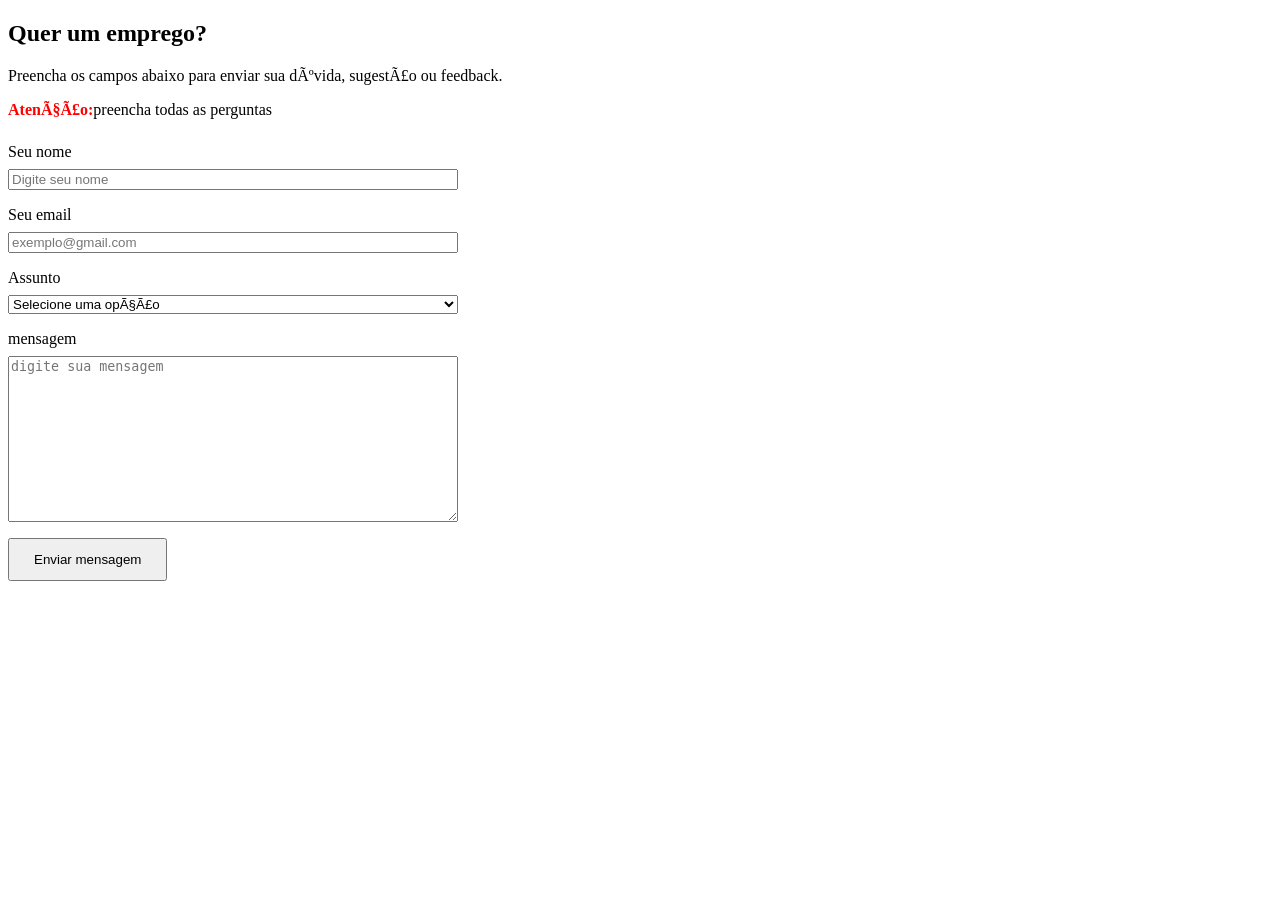
==== Aran/formulario.html @ bcd71112 "Add files via upload" ====
<!DOCTYPE html>
<html lang="PT-br>
<head>
    <meta charset="UTF-8">
    <meta name="viewport" content="width=device-width, initial-scale=1.0">
    <link rel="stylesheet" href="formu.css">
    <title>formulario</title>
</head>
<body>
    <section id="formulario">
        <h2>Quer um emprego?</h2>
        <p>Preencha os campos abaixo para enviar sua dúvida, sugestão ou feedback.</p>
        <p><span class="destaque">Atenção:</span>preencha todas as perguntas</p>
        <form>
            <div class="campo-formulario">
                <label for="nome">Seu nome</label>
                <input type="text" id="nome" name="nome" placeholder="Digite seu nome">
            </div>

            <div class="campo-formulario">
                <label for="email">Seu email</label>
                <input type="text" id="email" name="email" placeholder="exemplo@gmail.com">
            </div>

            <div class="campo-formulario">
                <label for="assunto">Assunto</label>
                <select name="assunto" id="assunto">
                    <option value="">Selecione uma opção</option>
                    <option value="sugestão">sugestão de comida</option>
                    <option value="duvida">dúvida</option>
                    <option value="feedback">feedback</option>
                    <option value="parceria">parceria</option>
                </select>
            </div>

            <div class="campo-formulario">
                <label for="mensagem">mensagem</label>
                <textarea name="mensagem" id="mensagem" placeholder="digite sua mensagem"></textarea>
            

            </div>
            <button type="submit">Enviar mensagem</button>
        </form>
    </section>
</body>
</html>
---- Aran/formu.css ----
form {
    display: flex;
    flex-direction: column;
    gap: 16px;
    width: 100%;
    max-width: 450px;
    margin-top: 24px;
}
.campo-formulario {
    display: flex;
    flex-direction: column;
    gap: 8px;
}
button {
    align-self: flex-start;
    padding: 12px 24px;
}
textarea {
    height: 160px;
}
.destaque {
    color: red;
    font-weight: bold;
}
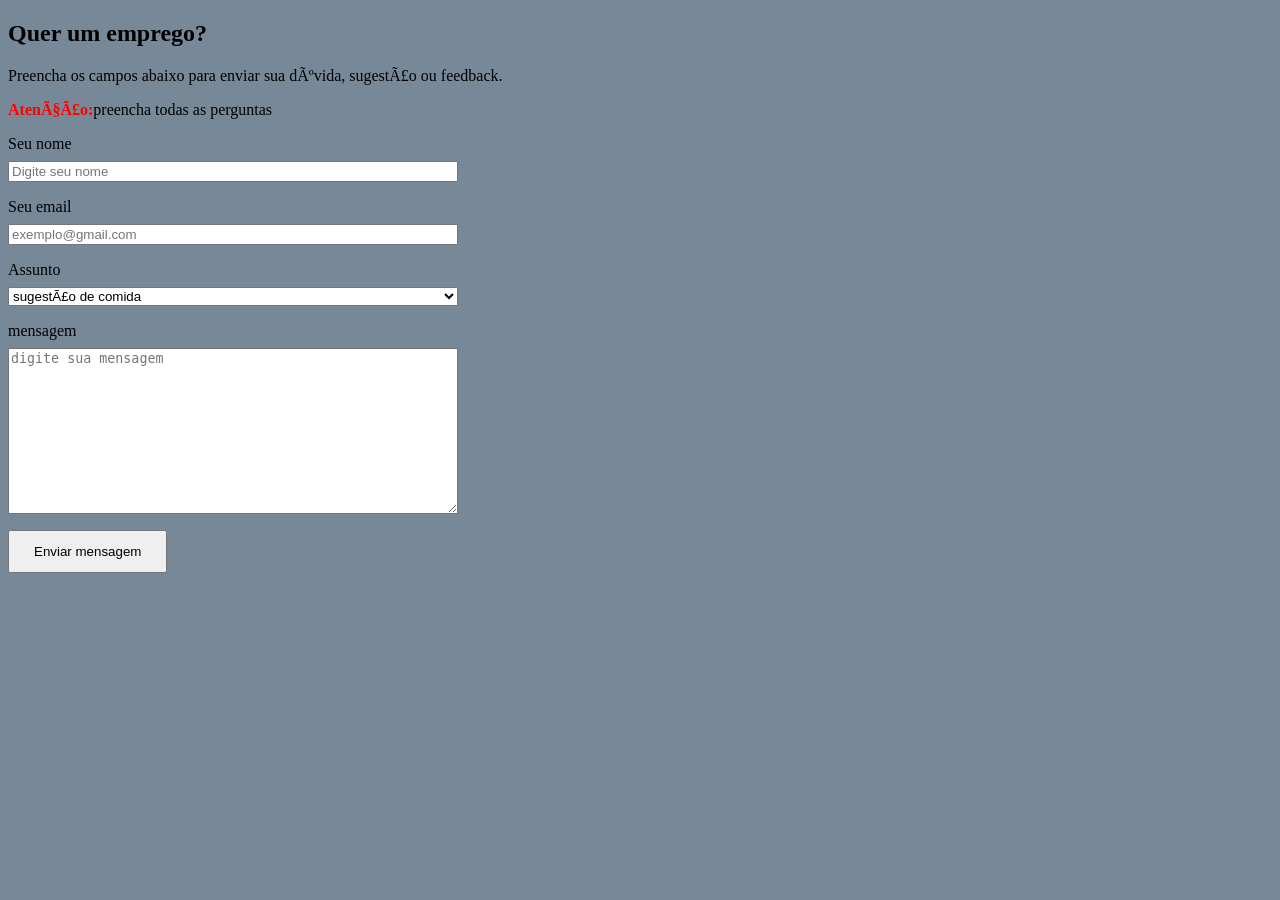
==== commit 9d6e6865: "Add files via upload" ====
--- a/Aran/formulario.html
+++ b/Aran/formulario.html
@@ -25,7 +25,6 @@
             <div class="campo-formulario">
                 <label for="assunto">Assunto</label>
                 <select name="assunto" id="assunto">
-                    <option value="">Selecione uma opção</option>
                     <option value="sugestão">sugestão de comida</option>
                     <option value="duvida">dúvida</option>
                     <option value="feedback">feedback</option>
--- a/Aran/formu.css
+++ b/Aran/formu.css
@@ -5,6 +5,9 @@
     width: 100%;
     max-width: 450px;
     margin-top: 24px;
+    margin: 0;
+    padding: 0;
+    box-sizing: border-box;
 }
 .campo-formulario {
     display: flex;
@@ -17,8 +20,12 @@
 }
 textarea {
     height: 160px;
+    background-color: white;
 }
 .destaque {
     color: red;
     font-weight: bold;
+}
+body {
+    background-color: lightslategray;
 }
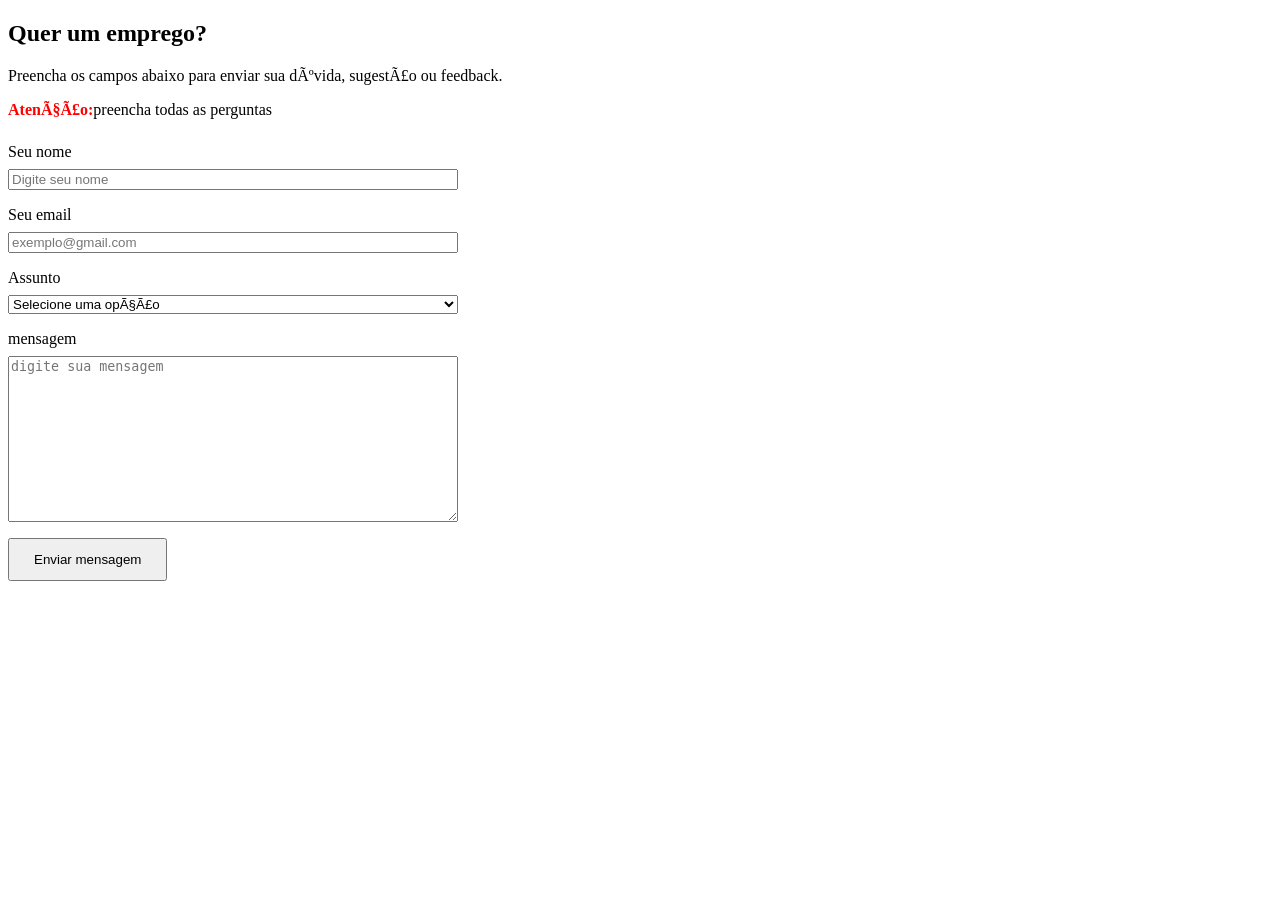
==== commit afe2fae7: "Add files via upload" ====
--- a/Aran/formulario.html
+++ b/Aran/formulario.html
@@ -5,7 +5,7 @@
     <meta name="viewport" content="width=device-width, initial-scale=1.0">
     <link rel="stylesheet" href="formu.css">
     <title>formulario</title>
-</head>
+</head> 
 <body>
     <section id="formulario">
         <h2>Quer um emprego?</h2>
@@ -25,12 +25,14 @@
             <div class="campo-formulario">
                 <label for="assunto">Assunto</label>
                 <select name="assunto" id="assunto">
+                    <option value="">Selecione uma opção</option>
                     <option value="sugestão">sugestão de comida</option>
                     <option value="duvida">dúvida</option>
                     <option value="feedback">feedback</option>
-                    <option value="parceria">parceria</option>
+                    <option value="parceria">parceria</option> 
                 </select>
             </div>
+           
 
             <div class="campo-formulario">
                 <label for="mensagem">mensagem</label>
@@ -41,5 +43,6 @@
             <button type="submit">Enviar mensagem</button>
         </form>
     </section>
+ <script src="https://cdn.jsdelivr.net/npm/bootstrap@5.3.8/dist/js/bootstrap.bundle.min.js" integrity="sha384-FKyoEForCGlyvwx9Hj09JcYn3nv7wiPVlz7YYwJrWVcXK/BmnVDxM+D2scQbITxI" crossorigin="anonymous"></script>
 </body>
 </html>
--- a/Aran/formu.css
+++ b/Aran/formu.css
@@ -5,9 +5,6 @@
     width: 100%;
     max-width: 450px;
     margin-top: 24px;
-    margin: 0;
-    padding: 0;
-    box-sizing: border-box;
 }
 .campo-formulario {
     display: flex;
@@ -20,12 +17,8 @@
 }
 textarea {
     height: 160px;
-    background-color: white;
 }
 .destaque {
     color: red;
     font-weight: bold;
-}
-body {
-    background-color: lightslategray;
 }
